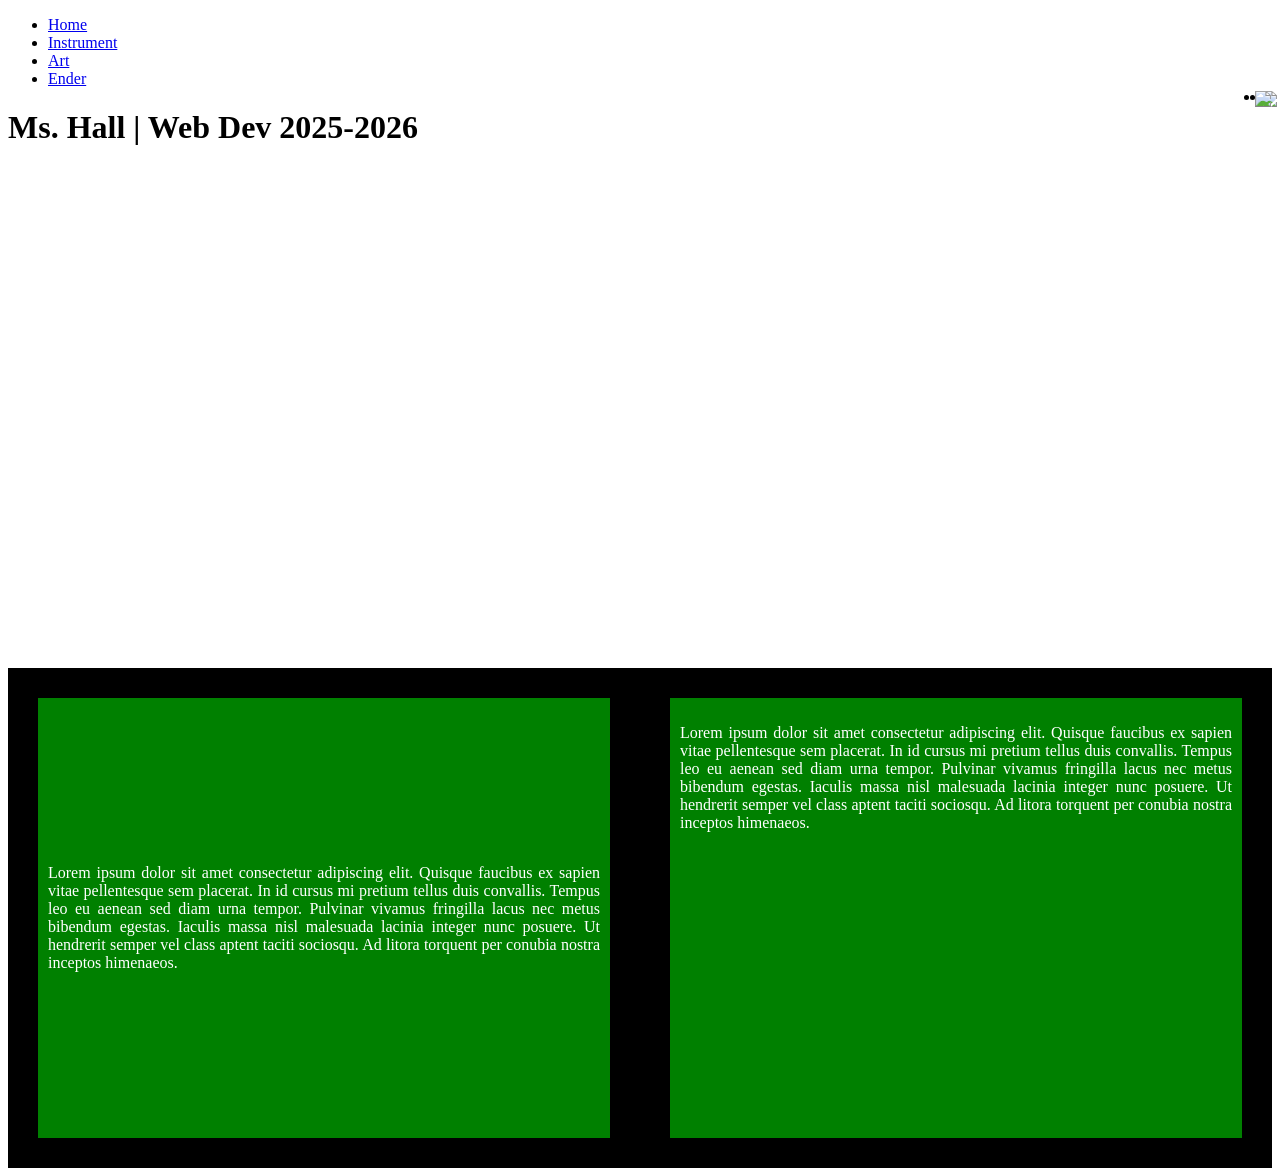
==== index.html @ 041bf9eb "bo" ====
<!-- Final Project
Requirements
[  ] Customized HTML Page #1
[  ] Customized HTML Page #2 
[  ] Customized HTML Page #3
[  ] Customized HTML Page #4

Select ONE Additional Feature to Add  
[ no ] Feature 1 - Google Font
[ no ] Feature 2 - Include jQuery
[ no ] Feature 3 - Embed Code from Spotify/Google Docs/YouTube
[ no ] Feature 4 - Customized HTML Page #5
-->


<!DOCTYPE html>
<html>
  <head>
    <meta charset="utf-8" />
    <title>Final Portfolio Project</title>
    <link href="style.css" rel="stylesheet" type="text/css" />
    <style>
      /* Styling Only Related To THIS Page */
      /*~~~~~ Taken From:
      https://www.w3schools.com/howto/howto_css_parallax.asp*/
      .parallax {
        /* The image used */
        background-image: url("CS_Ed_Week_2025.jpg");

        /* Set a specific height */
        min-height: 500px;

        /* Create the parallax scrolling effect */
        background-attachment: fixed;
        background-position: center;
        background-repeat: no-repeat;
        background-size: cover;
      }
      .textblock {
        min-height: 500px;
        background-color: black;
        color: white;
      }
      .parent-flex {
        display: flex;
      }
      .child-flex {
        background-color: green;
        margin: 30px;
        padding: 10px;
        text-align: justify;
      }
      .para-1{
        display: flex;
        align-items: center;
      }
    </style>
  </head>
  <body>
    <!-- ⬆⬆⬆⬆ Nav Bar -->
    <ul>
      <li><a class="active" href="index.html">Home</a></li>
      <li><a href="aboutme.html">Instrument</a></li>
      <li><a href="art.html">Art</a></li>
      <li><a href="resume.html">Ender</a></li>
      <li style="float: right">
        <a target="_blank" href=""
          ><img
            src="https://www.getfocused.no/wp-content/uploads/2022/09/White-YouTube-Logo-Transparent.png"
            style="width: 25px; margin: -5px"
        /></a>
      </li>
      <li style="float: right">
        <a target="_blank" href=""
          ><img
            src="https://img.icons8.com/win10/512/FFFFFF/instagram-new.png"
            style="width: 25px; margin: -5px"
        /></a>
      </li>
    </ul>

    <!-- ⬇⬇⬇⬇⬇⬇ Main Page Content -->
    <h1>Ms. Hall | Web Dev 2025-2026</h1>
    <div class="parallax"></div>

    <div class="textblock parent-flex">
      <div class="child-flex para-1">
        <p>
          Lorem ipsum dolor sit amet consectetur adipiscing elit. Quisque
          faucibus ex sapien vitae pellentesque sem placerat. In id cursus mi
          pretium tellus duis convallis. Tempus leo eu aenean sed diam urna
          tempor. Pulvinar vivamus fringilla lacus nec metus bibendum egestas.
          Iaculis massa nisl malesuada lacinia integer nunc posuere. Ut
          hendrerit semper vel class aptent taciti sociosqu. Ad litora torquent
          per conubia nostra inceptos himenaeos.
        </p>
      </div>
      <div class="child-flex">
        <p>
          Lorem ipsum dolor sit amet consectetur adipiscing elit. Quisque
          faucibus ex sapien vitae pellentesque sem placerat. In id cursus mi
          pretium tellus duis convallis. Tempus leo eu aenean sed diam urna
          tempor. Pulvinar vivamus fringilla lacus nec metus bibendum egestas.
          Iaculis massa nisl malesuada lacinia integer nunc posuere. Ut
          hendrerit semper vel class aptent taciti sociosqu. Ad litora torquent
          per conubia nostra inceptos himenaeos.
        </p>
      </div>
    </div>
  </body>
</html>
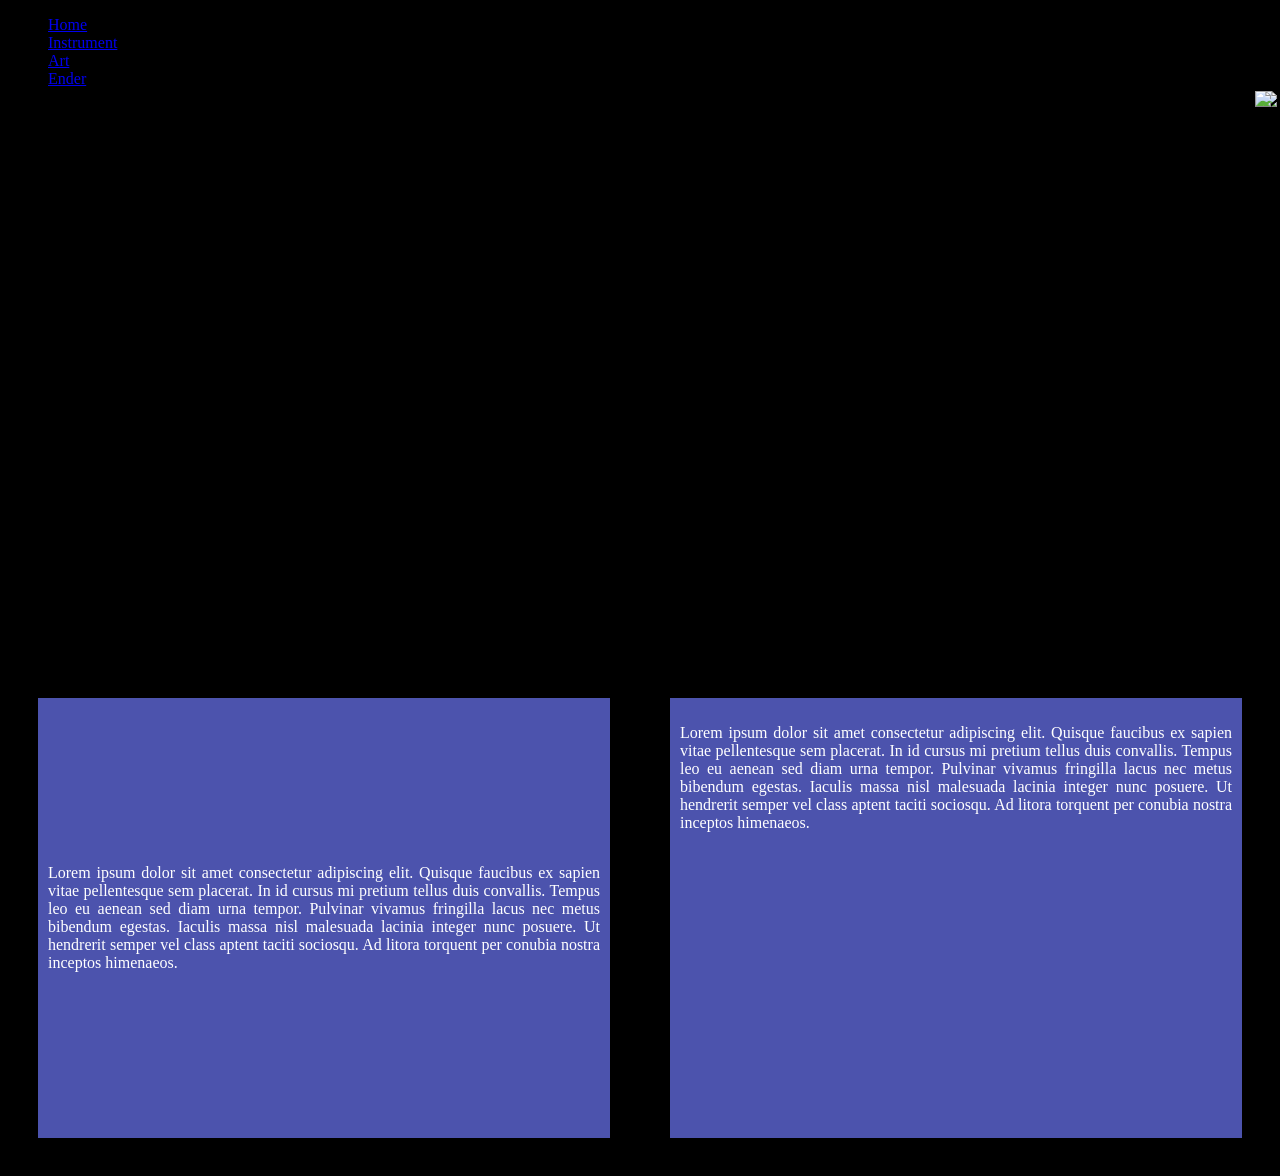
==== commit bc57e8ae: "bod" ====
--- a/index.html
+++ b/index.html
@@ -38,14 +38,20 @@
       }
       .textblock {
         min-height: 500px;
-        background-color: black;
+        background-color: rgb(0, 0, 0);
         color: white;
       }
+
+html{
+  background-color: rgb(0, 0, 0);
+}
+
+
       .parent-flex {
         display: flex;
       }
       .child-flex {
-        background-color: green;
+        background-color: rgb(76, 83, 173);
         margin: 30px;
         padding: 10px;
         text-align: justify;
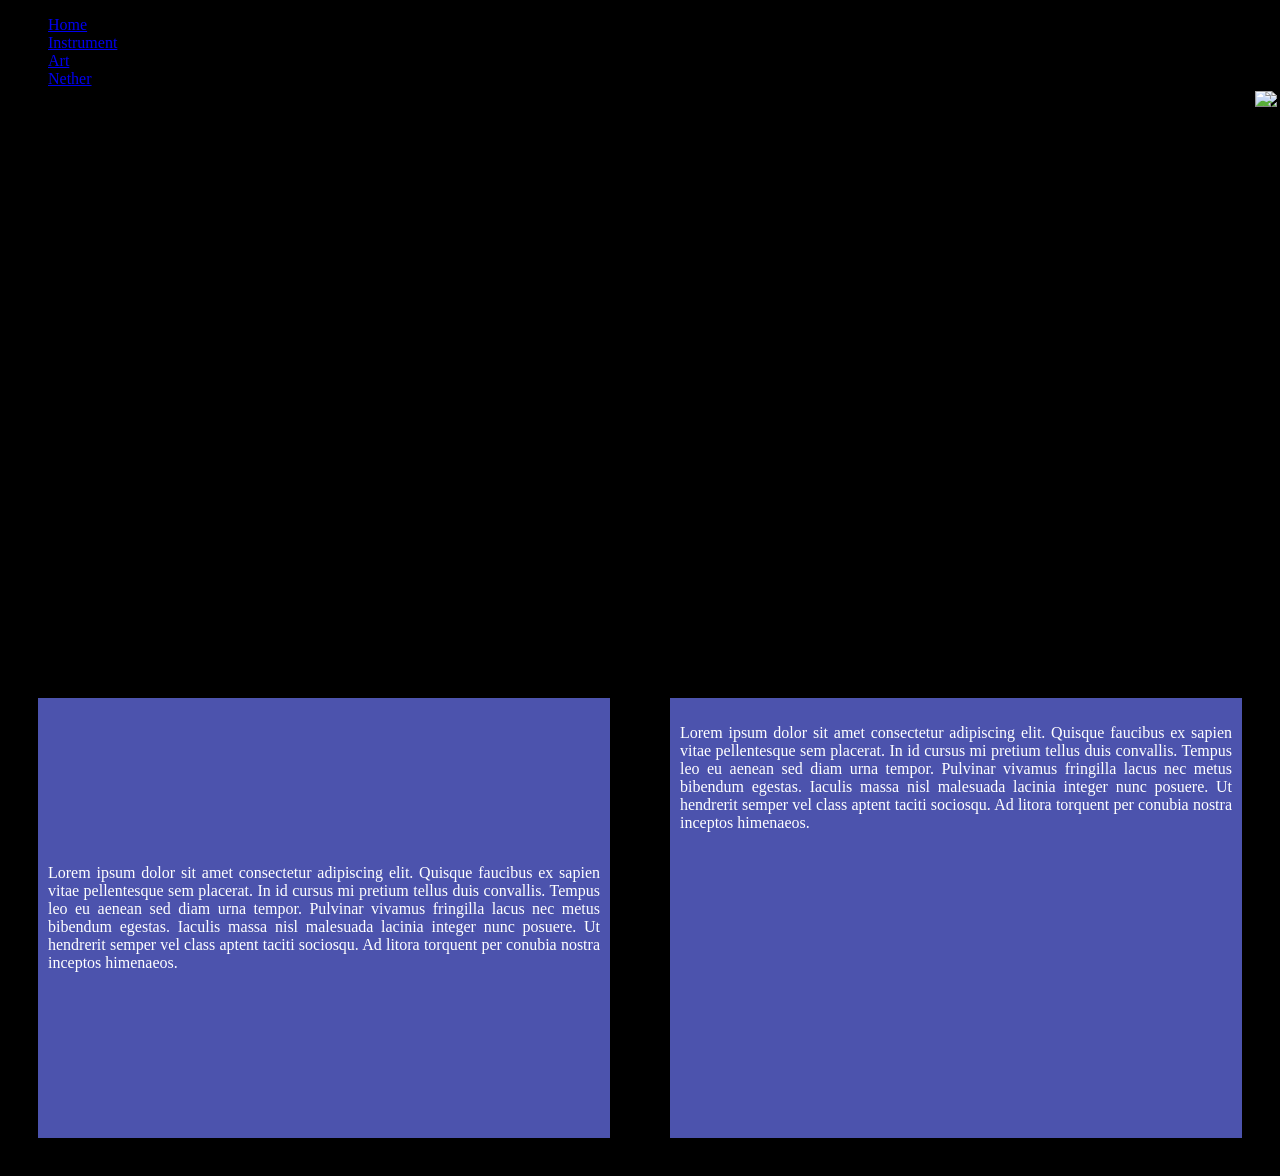
==== commit 78c3b36c: "fokhsdfrhf" ====
--- a/index.html
+++ b/index.html
@@ -68,7 +68,7 @@
       <li><a class="active" href="index.html">Home</a></li>
       <li><a href="aboutme.html">Instrument</a></li>
       <li><a href="art.html">Art</a></li>
-      <li><a href="resume.html">Ender</a></li>
+      <li><a href="Ender.html">Nether</a></li>
       <li style="float: right">
         <a target="_blank" href=""
           ><img
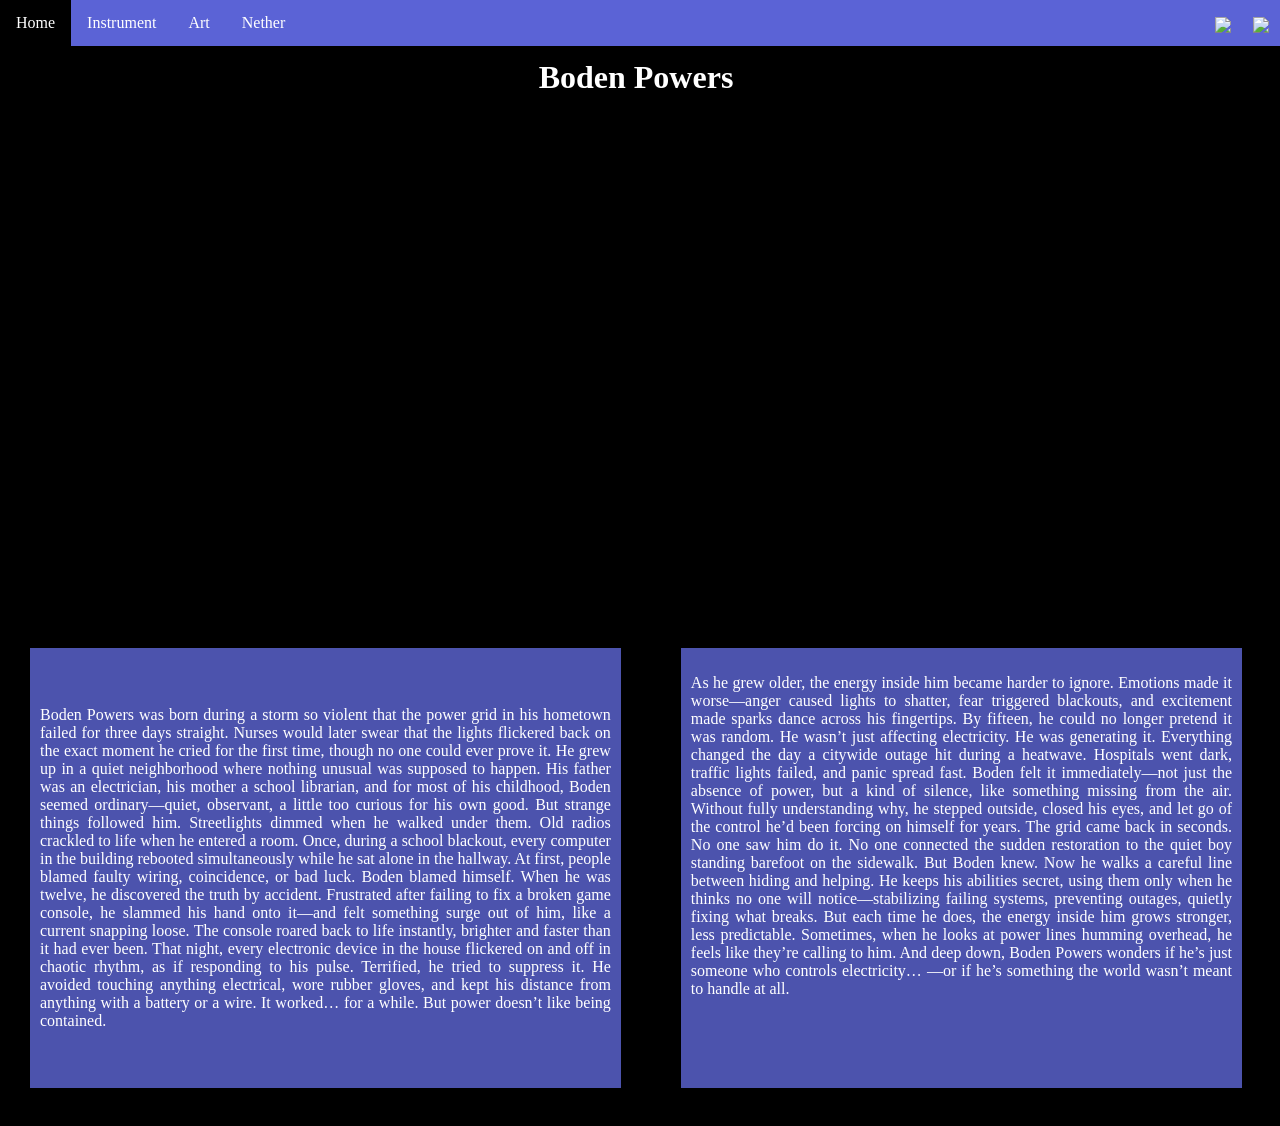
==== commit 6bd9142c: "almost don" ====
--- a/index.html
+++ b/index.html
@@ -60,6 +60,11 @@
         display: flex;
         align-items: center;
       }
+
+      h1{ color: white;
+      }
+
+
     </style>
   </head>
   <body>
@@ -85,31 +90,49 @@
       </li>
     </ul>
 
+
+    <center>
     <!-- ⬇⬇⬇⬇⬇⬇ Main Page Content -->
-    <h1>Ms. Hall | Web Dev 2025-2026</h1>
+    <h1>Boden Powers</h1>
+    </center>
+    
     <div class="parallax"></div>
 
     <div class="textblock parent-flex">
       <div class="child-flex para-1">
         <p>
-          Lorem ipsum dolor sit amet consectetur adipiscing elit. Quisque
-          faucibus ex sapien vitae pellentesque sem placerat. In id cursus mi
-          pretium tellus duis convallis. Tempus leo eu aenean sed diam urna
-          tempor. Pulvinar vivamus fringilla lacus nec metus bibendum egestas.
-          Iaculis massa nisl malesuada lacinia integer nunc posuere. Ut
-          hendrerit semper vel class aptent taciti sociosqu. Ad litora torquent
-          per conubia nostra inceptos himenaeos.
+       Boden Powers was born during a storm so violent that the power grid in his hometown failed for three days straight. Nurses would later swear that the lights flickered back on the exact moment he cried for the first time, though no one could ever prove it.
+
+He grew up in a quiet neighborhood where nothing unusual was supposed to happen. His father was an electrician, his mother a school librarian, and for most of his childhood, Boden seemed ordinary—quiet, observant, a little too curious for his own good. But strange things followed him. Streetlights dimmed when he walked under them. Old radios crackled to life when he entered a room. Once, during a school blackout, every computer in the building rebooted simultaneously while he sat alone in the hallway.
+
+At first, people blamed faulty wiring, coincidence, or bad luck. Boden blamed himself.
+
+When he was twelve, he discovered the truth by accident. Frustrated after failing to fix a broken game console, he slammed his hand onto it—and felt something surge out of him, like a current snapping loose. The console roared back to life instantly, brighter and faster than it had ever been. That night, every electronic device in the house flickered on and off in chaotic rhythm, as if responding to his pulse.
+
+Terrified, he tried to suppress it. He avoided touching anything electrical, wore rubber gloves, and kept his distance from anything with a battery or a wire. It worked… for a while.
+
+But power doesn’t like being contained.
         </p>
       </div>
       <div class="child-flex">
         <p>
-          Lorem ipsum dolor sit amet consectetur adipiscing elit. Quisque
-          faucibus ex sapien vitae pellentesque sem placerat. In id cursus mi
-          pretium tellus duis convallis. Tempus leo eu aenean sed diam urna
-          tempor. Pulvinar vivamus fringilla lacus nec metus bibendum egestas.
-          Iaculis massa nisl malesuada lacinia integer nunc posuere. Ut
-          hendrerit semper vel class aptent taciti sociosqu. Ad litora torquent
-          per conubia nostra inceptos himenaeos.
+       As he grew older, the energy inside him became harder to ignore. Emotions made it worse—anger caused lights to shatter, fear triggered blackouts, and excitement made sparks dance across his fingertips. By fifteen, he could no longer pretend it was random. He wasn’t just affecting electricity.
+
+He was generating it.
+
+Everything changed the day a citywide outage hit during a heatwave. Hospitals went dark, traffic lights failed, and panic spread fast. Boden felt it immediately—not just the absence of power, but a kind of silence, like something missing from the air. Without fully understanding why, he stepped outside, closed his eyes, and let go of the control he’d been forcing on himself for years.
+
+The grid came back in seconds.
+
+No one saw him do it. No one connected the sudden restoration to the quiet boy standing barefoot on the sidewalk. But Boden knew.
+
+Now he walks a careful line between hiding and helping. He keeps his abilities secret, using them only when he thinks no one will notice—stabilizing failing systems, preventing outages, quietly fixing what breaks. But each time he does, the energy inside him grows stronger, less predictable.
+
+Sometimes, when he looks at power lines humming overhead, he feels like they’re calling to him.
+
+And deep down, Boden Powers wonders if he’s just someone who controls electricity…
+
+—or if he’s something the world wasn’t meant to handle at all.
         </p>
       </div>
     </div>
--- a/style.css
+++ b/style.css
@@ -0,0 +1,44 @@
+/* Styling Only Related To ALL Pages */
+
+body {
+  padding-top: 30px;
+  margin-left: 0px;
+}
+/* ⬆⬆⬆⬆ Nav Bar Styling 
+~~~~~ Taken From: 
+https://www.w3schools.com/css/css_navbar_horizontal.asp */
+ul {
+  list-style-type: none;
+  margin: 0;
+  padding: 0;
+  overflow: hidden;
+  background-color: #5b63d6;
+  position: fixed;
+  top: 0;
+  width: 100%;
+  z-index: 999;
+}
+
+li {
+  float: left;
+}
+
+li a {
+  display: block;
+  color: white;
+  text-align: center;
+  padding: 14px 16px;
+  text-decoration: none;
+}
+
+li a:hover:not(.active) {
+  background-color: orange;
+}
+
+.active {
+  background-color: rgb(0, 0, 0);
+}
+
+h1 {
+  width: 100%;
+}
